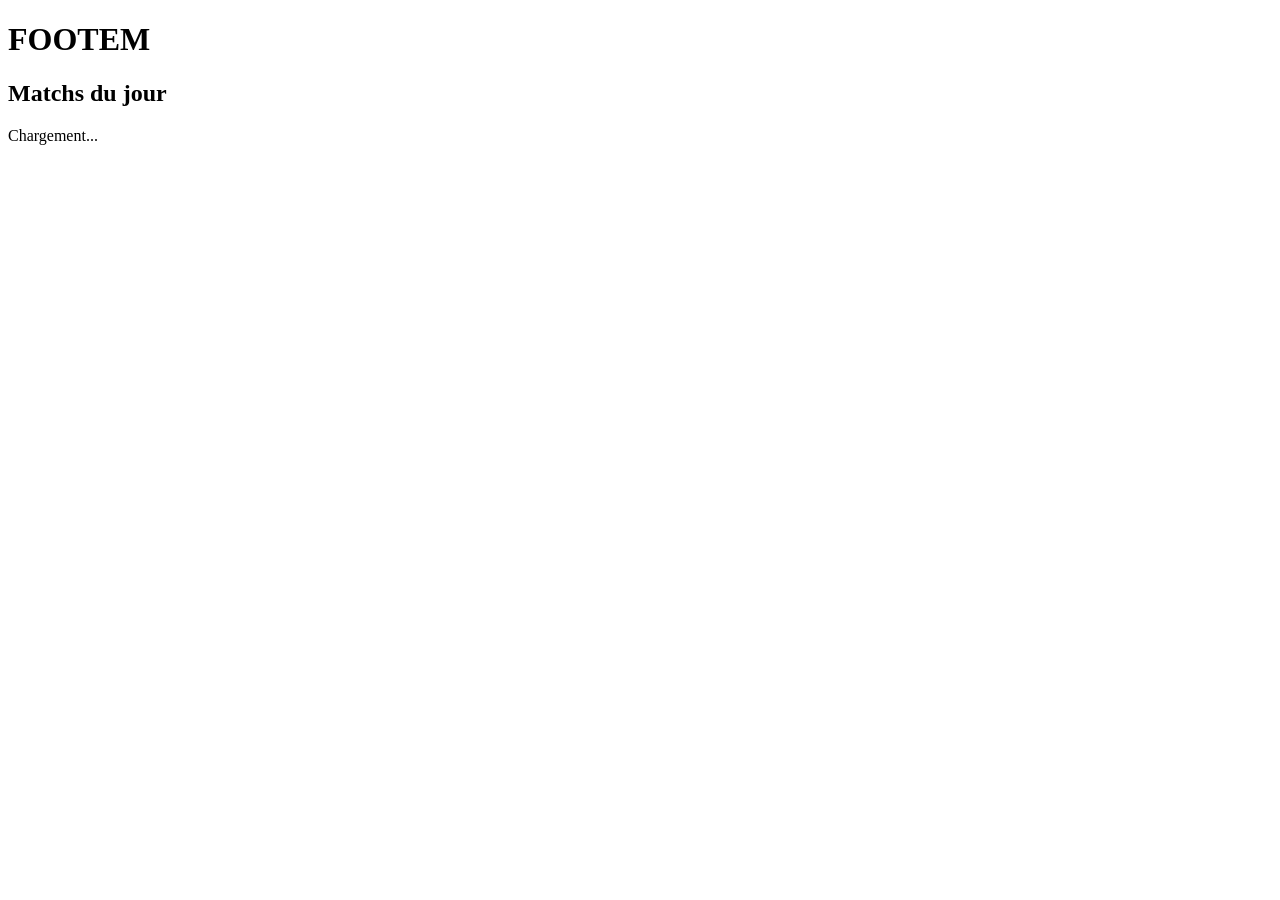
==== index.html @ 8c6ad776 "Create index.html" ====
<!DOCTYPE html>
<html lang="fr">
<head>
  <meta charset="UTF-8">
  <title>FOOTEM – Scores en direct</title>
  <link rel="stylesheet" href="style.css">
</head>
<body>
  <header>
    <h1>FOOTEM</h1>
  </header>

  <main>
    <h2>Matchs du jour</h2>
    <div id="matches">Chargement...</div>
  </main>

  <script src="app.js"></script>
</body>
</html>
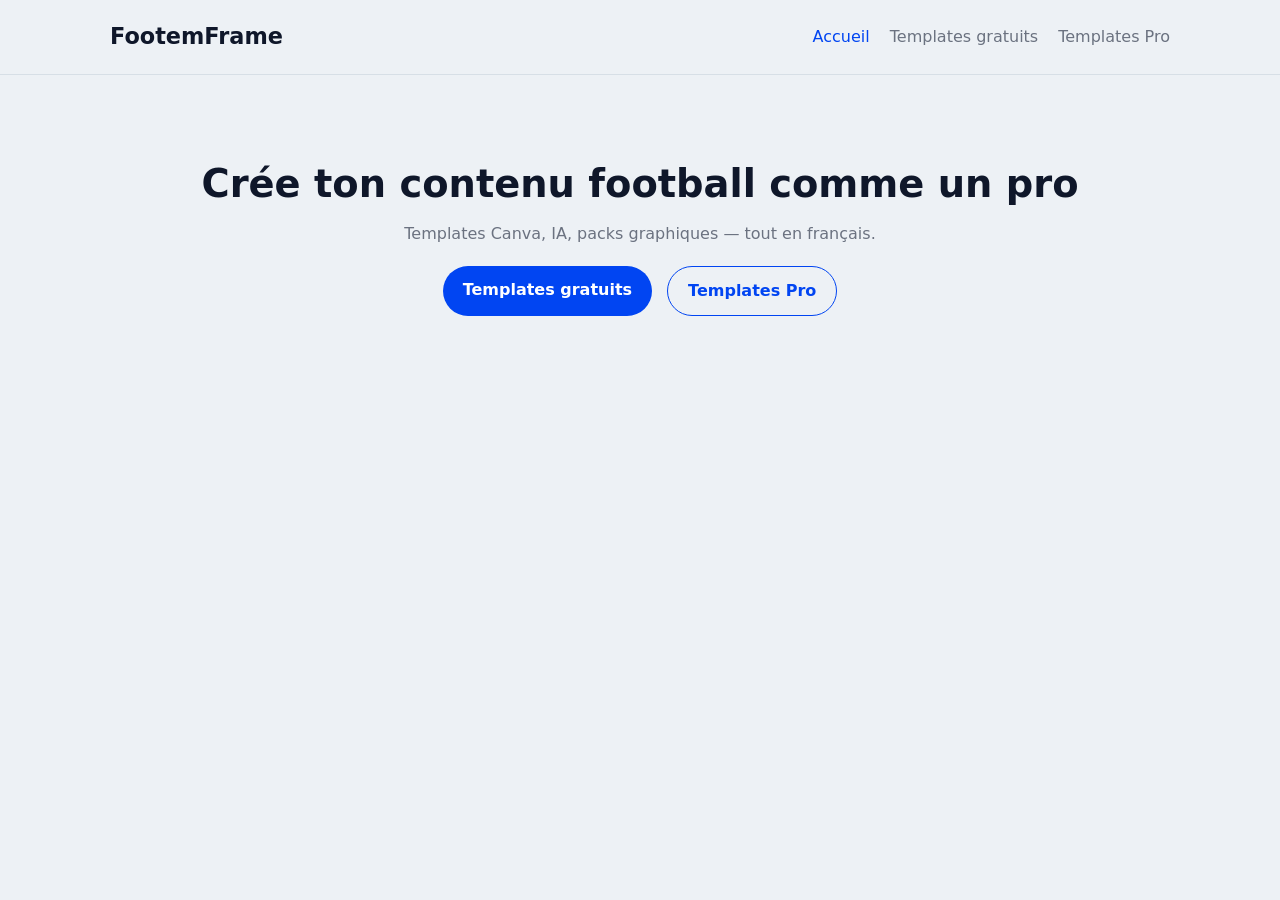
==== commit b64bf6a4: "index.html" ====
--- a/index.html
+++ b/index.html
@@ -2,19 +2,34 @@
 <html lang="fr">
 <head>
   <meta charset="UTF-8">
-  <title>FOOTEM – Scores en direct</title>
+  <title>snxxzz – Accueil</title>
   <link rel="stylesheet" href="style.css">
 </head>
+
 <body>
-  <header>
-    <h1>FOOTEM</h1>
-  </header>
 
-  <main>
-    <h2>Matchs du jour</h2>
-    <div id="matches">Chargement...</div>
-  </main>
+<header class="header">
+  <div class="container header-inner">
+    <div class="logo">FootemFrame</div>
 
-  <script src="app.js"></script>
+    <nav class="nav">
+      <a href="index.html" class="active">Accueil</a>
+      <a href="templates.html?type=gratuit">Templates gratuits</a>
+      <a href="templates.html?type=pro">Templates Pro</a>
+    </nav>
+  </div>
+</header>
+
+<section class="hero container">
+  <h1>Crée ton contenu football comme un pro</h1>
+  <p>Templates Canva, IA, packs graphiques — tout en français.</p>
+
+  <div class="hero-buttons">
+    <a class="btn-primary" href="templates.html?type=gratuit">Templates gratuits</a>
+    <a class="btn-secondary" href="templates.html?type=pro">Templates Pro</a>
+  </div>
+</section>
+
 </body>
 </html>
+
--- a/style.css
+++ b/style.css
@@ -0,0 +1,255 @@
+/* ------------------------------
+   VARIABLES GLOBALES
+------------------------------ */
+:root {
+  --bg-light: #EDF1F5;
+  --primary: #0145F2;
+  --text-dark: #0F172A;
+  --text-muted: #6B7280;
+  --card-bg: #FFFFFF;
+  --border-soft: #E2E8F0;
+  --radius-lg: 18px;
+  --radius-md: 12px;
+  --shadow-soft: 0 10px 40px rgba(15, 23, 42, 0.12);
+  --shadow-card: 0 10px 30px rgba(15, 23, 42, 0.08);
+}
+
+/* ------------------------------
+   RESET
+------------------------------ */
+* {
+  margin: 0;
+  padding: 0;
+  box-sizing: border-box;
+}
+
+body {
+  font-family: system-ui, sans-serif;
+  background: var(--bg-light);
+  color: var(--text-dark);
+  line-height: 1.5;
+}
+
+a {
+  text-decoration: none;
+  color: inherit;
+}
+
+/* ------------------------------
+   CONTAINER
+------------------------------ */
+.container {
+  width: 100%;
+  max-width: 1100px;
+  margin: auto;
+  padding: 20px;
+}
+
+/* ------------------------------
+   HEADER
+------------------------------ */
+.header {
+  background: rgba(237, 241, 245, 0.92);
+  backdrop-filter: blur(12px);
+  border-bottom: 1px solid rgba(148, 163, 184, 0.25);
+  position: sticky;
+  top: 0;
+  z-index: 10;
+}
+
+.header-inner {
+  display: flex;
+  justify-content: space-between;
+  align-items: center;
+}
+
+.logo {
+  font-weight: 700;
+  font-size: 1.4rem;
+}
+
+.nav {
+  display: flex;
+  gap: 20px;
+}
+
+.nav a {
+  color: var(--text-muted);
+  font-weight: 500;
+}
+
+.nav a.active {
+  color: var(--primary);
+}
+
+/* ------------------------------
+   BUTTONS
+------------------------------ */
+.btn-primary {
+  background: var(--primary);
+  color: white;
+  padding: 12px 20px;
+  border-radius: 999px;
+  font-weight: 600;
+  display: inline-block;
+}
+
+.btn-secondary {
+  border: 1px solid var(--primary);
+  color: var(--primary);
+  padding: 12px 20px;
+  border-radius: 999px;
+  font-weight: 600;
+  display: inline-block;
+}
+
+/* ------------------------------
+   HERO
+------------------------------ */
+.hero {
+  text-align: center;
+  padding: 80px 0;
+}
+
+.hero h1 {
+  font-size: 2.4rem;
+  margin-bottom: 10px;
+}
+
+.hero p {
+  color: var(--text-muted);
+  margin-bottom: 20px;
+}
+
+.hero-buttons {
+  display: flex;
+  justify-content: center;
+  gap: 15px;
+}
+
+/* ------------------------------
+   GRID TEMPLATES (catalogue)
+------------------------------ */
+.grid-templates {
+  margin-top: 30px;
+  display: grid;
+  grid-template-columns: repeat(3, 1fr);
+  gap: 25px;
+}
+
+.template-card {
+  background: var(--card-bg);
+  padding: 15px;
+  border-radius: var(--radius-md);
+  box-shadow: var(--shadow-card);
+  border: 1px solid var(--border-soft);
+  transition: 0.2s;
+}
+
+.template-card:hover {
+  transform: scale(1.02);
+}
+
+.template-thumbnail {
+  width: 100%;
+  height: 220px;
+  background: #dbe4ff;
+  border-radius: var(--radius-md);
+  display: flex;
+  justify-content: center;
+  align-items: center;
+  color: var(--text-muted);
+  margin-bottom: 10px;
+}
+
+.placeholder {
+  background: #cfd8e3;
+  border: 2px dashed #94a3b8;
+}
+
+/* ------------------------------
+   TEMPLATE PAGE (single)
+------------------------------ */
+.template-page {
+  display: flex;
+  gap: 40px;
+  margin-top: 40px;
+}
+
+.template-preview {
+  flex: 1;
+}
+
+.template-image {
+  width: 100%;
+  height: 450px;
+  border-radius: var(--radius-lg);
+  background: #dbe4ff;
+  display: flex;
+  justify-content: center;
+  align-items: center;
+  color: var(--text-muted);
+  margin-bottom: 20px;
+}
+
+.admin-box {
+  background: white;
+  padding: 15px;
+  border-radius: var(--radius-md);
+  border: 1px solid var(--border-soft);
+}
+
+.admin-box h4 {
+  margin-bottom: 10px;
+}
+
+.admin-note {
+  font-size: 0.8rem;
+  color: var(--text-muted);
+  margin-top: 5px;
+}
+
+.template-info {
+  flex: 1;
+}
+
+.template-info h2 {
+  margin-bottom: 10px;
+}
+
+.template-info textarea {
+  width: 100%;
+  height: 120px;
+  padding: 10px;
+  border-radius: var(--radius-md);
+  border: 1px solid var(--border-soft);
+  margin-bottom: 20px;
+}
+
+.template-info input[type="text"] {
+  width: 100%;
+  padding: 10px;
+  border-radius: var(--radius-md);
+  border: 1px solid var(--border-soft);
+  margin-bottom: 20px;
+}
+
+/* ------------------------------
+   RESPONSIVE
+------------------------------ */
+@media (max-width: 900px) {
+  .grid-templates {
+    grid-template-columns: repeat(2, 1fr);
+  }
+
+  .template-page {
+    flex-direction: column;
+  }
+}
+
+@media (max-width: 600px) {
+  .grid-templates {
+    grid-template-columns: 1fr;
+  }
+}
+
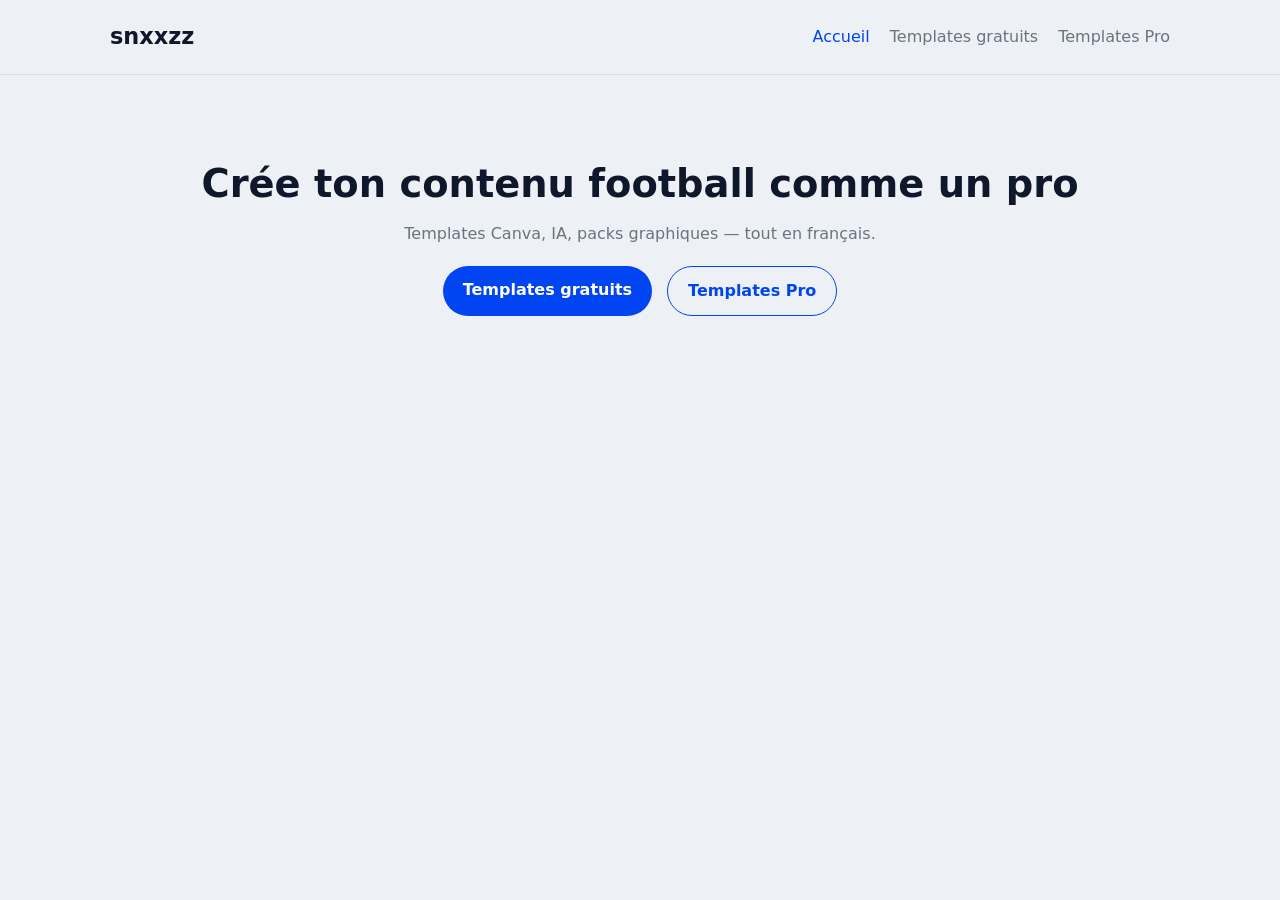
==== commit 41c20152: "Update index.html" ====
--- a/index.html
+++ b/index.html
@@ -10,7 +10,7 @@
 
 <header class="header">
   <div class="container header-inner">
-    <div class="logo">FootemFrame</div>
+    <div class="logo">snxxzz</div>
 
     <nav class="nav">
       <a href="index.html" class="active">Accueil</a>
